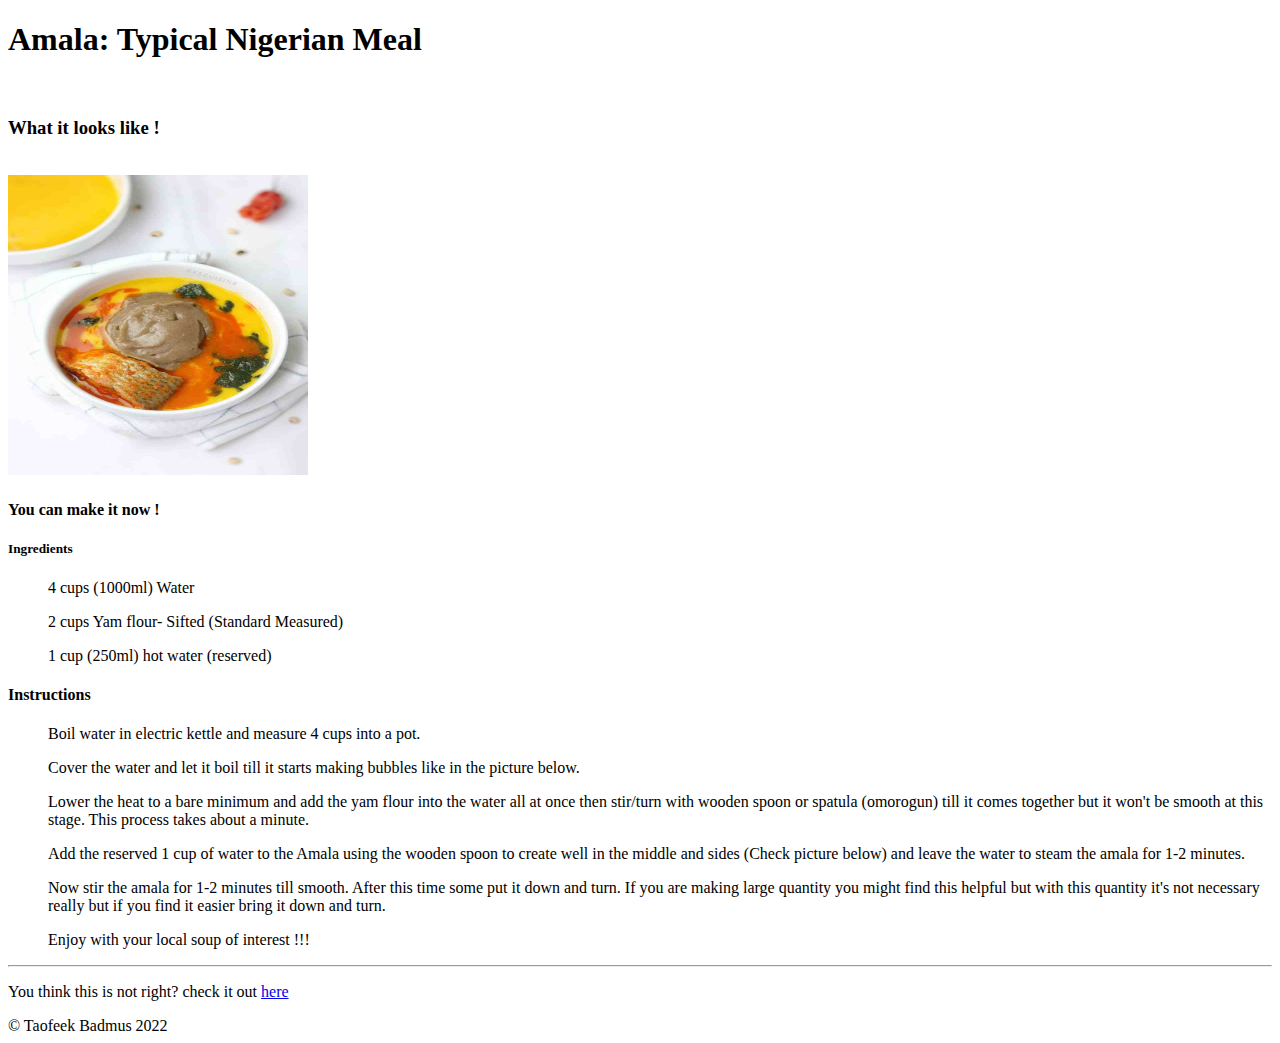
==== index.html @ 5ca3e59f "feat(Amala Recipe in HTML)" ====
<!DOCTYPE html>
<html lang="en">

<head>
    <meta charset="UTF-8">
    <meta http-equiv="X-UA-Compatible" content="IE=edge">
    <meta name="viewport" content="width=device-width, initial-scale=1.0">
    <title>Amala</title>
</head>

<body>
    <h1>Amala: Typical Nigerian Meal</h1>
    <br>
    <h3>What it looks like !</h3>
    <br>
    <img src="./img/Amala.jpeg" alt="Smooth and Fluffy" width="300" height="300">

    <h4>You can make it now !</h4>
    <h5>Ingredients </h5>
    <ul>4 cups (1000ml) Water</ul>
    <ul>2 cups Yam flour- Sifted (Standard Measured)</ul>
    <ul>1 cup (250ml) hot water (reserved)</ul>

    <h4>Instructions</h4>
    <ol>Boil water in electric kettle and measure 4 cups into a pot.</ol>
    <ol>Cover the water and let it boil till it starts making bubbles like in the picture below.</ol>
    <ol>Lower the heat to a bare minimum and add the yam flour into the water all at once then stir/turn with wooden spoon or spatula (omorogun) till it comes together but it won't be smooth at this stage. This process takes about a minute.</ol>
    <ol>Add the reserved 1 cup of water to the Amala using the wooden spoon to create well in the middle and sides (Check picture below) and leave the water to steam the amala for 1-2 minutes.</ol>
    <ol> Now stir the amala for 1-2 minutes till smooth. After this time some put it down and turn. If you are making large quantity you might find this helpful but with this quantity it's not necessary really but if you find it easier bring it down and turn.</ol>
    <ol>Enjoy with your local soup of interest !!!</ol>
    <hr>
    <p>You think this is not right? check it out <a href="https://kscuisine.com/how-to-make-lump-freeamala/">here</a>
    </p>
    <footer> &copy Taofeek Badmus 2022</footer>

</body>

</html>
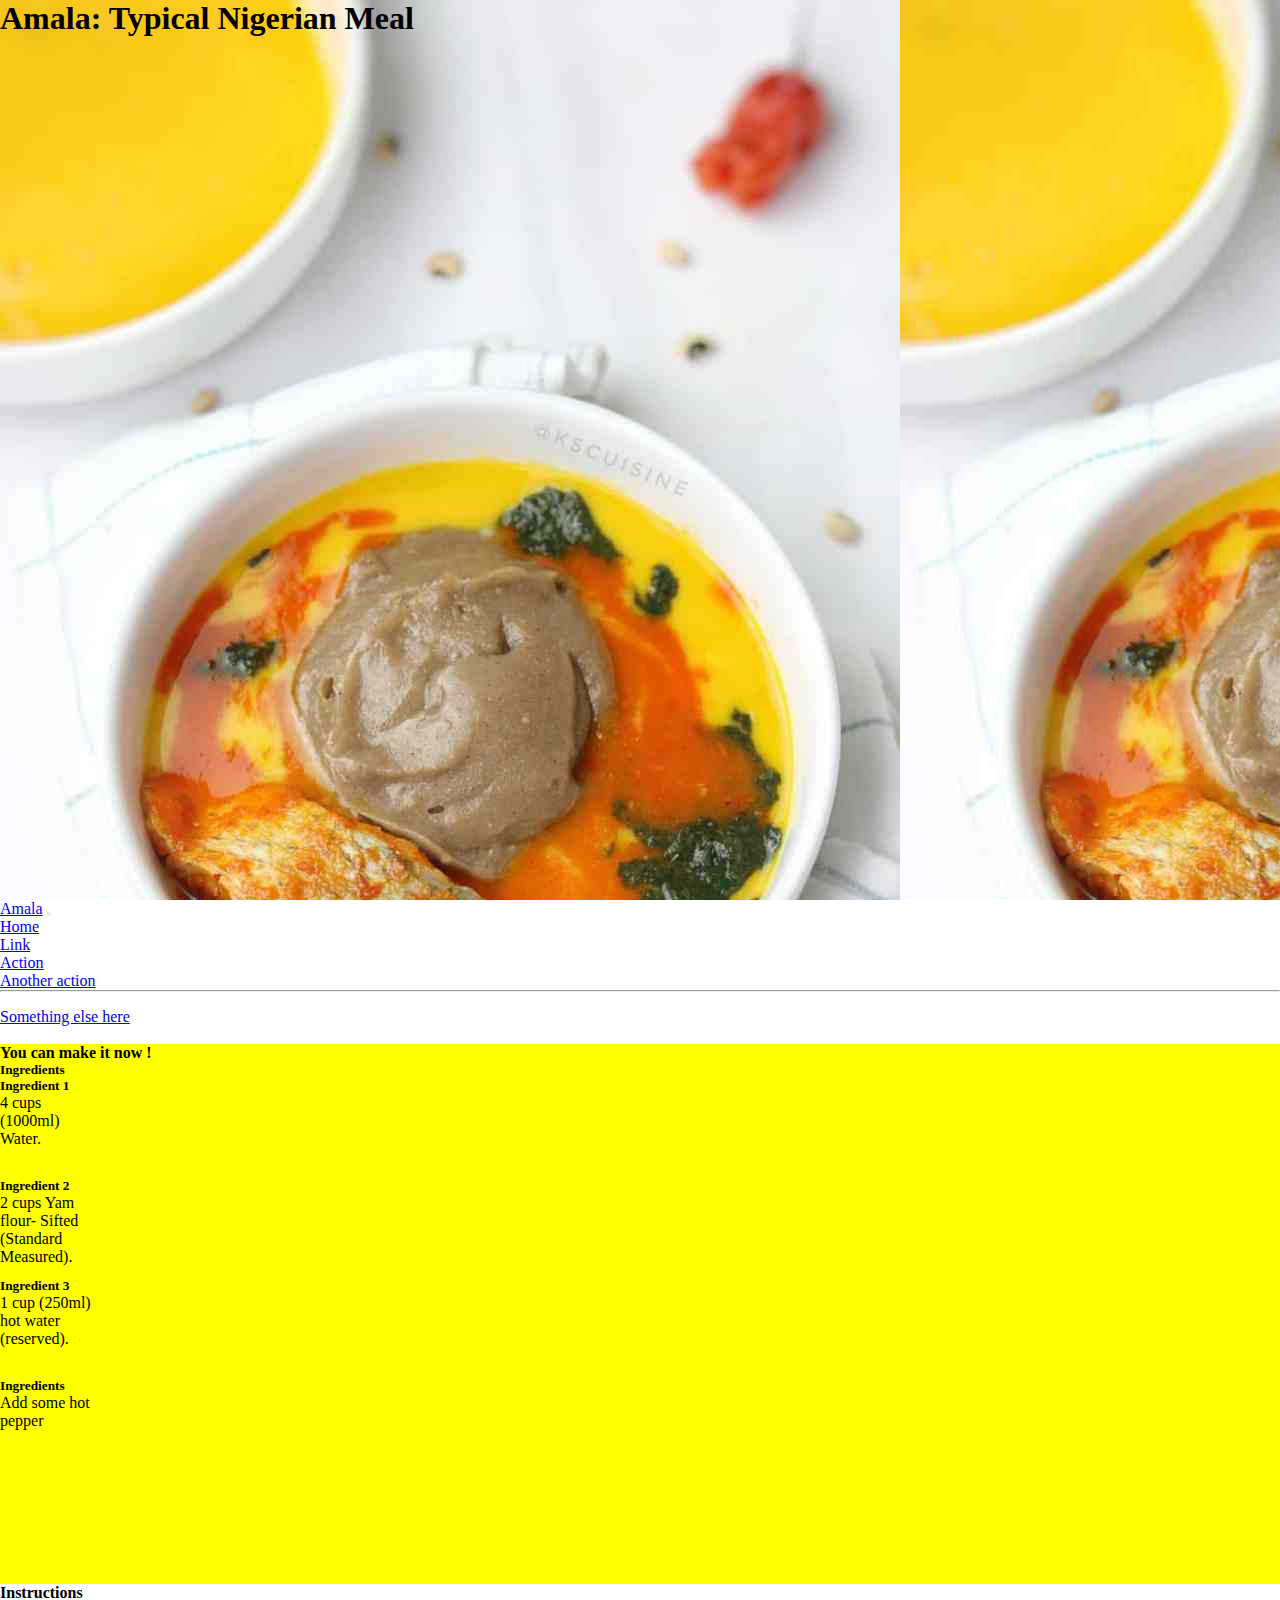
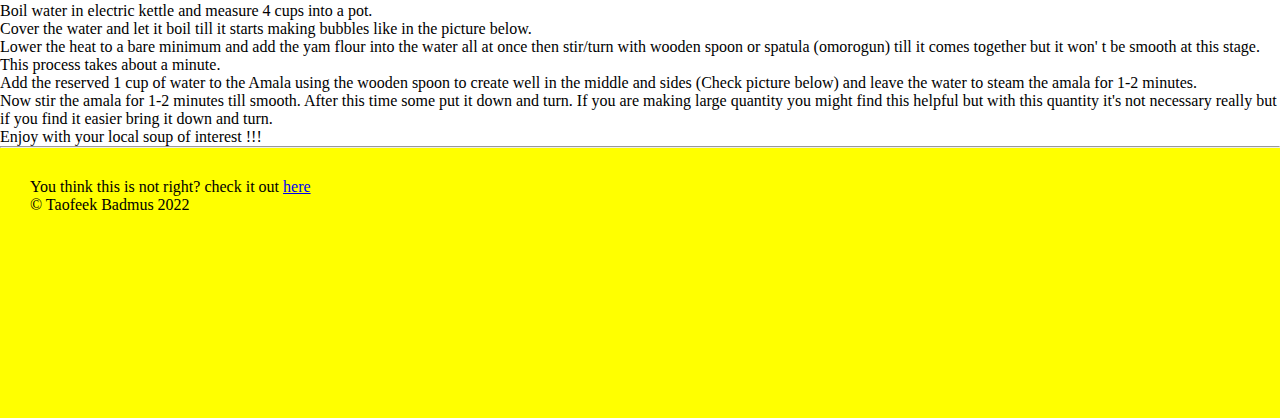
==== commit 1d9e189b: "Feature: CSS upgrade of the recipe html" ====
--- a/index.html
+++ b/index.html
@@ -5,33 +5,111 @@
     <meta charset="UTF-8">
     <meta http-equiv="X-UA-Compatible" content="IE=edge">
     <meta name="viewport" content="width=device-width, initial-scale=1.0">
+    <link href="https://cdn.jsdelivr.net/npm/bootstrap@5.0.2/dist/css/bootstrap.min.css" rel="stylesheet" integrity="sha384-EVSTQN3/azprG1Anm3QDgpJLIm9Nao0Yz1ztcQTwFspd3yD65VohhpuuCOmLASjC" crossorigin="anonymous">
+    <script defer src="https://cdn.jsdelivr.net/npm/bootstrap@5.0.2/dist/js/bootstrap.bundle.min.js" integrity="sha384-MrcW6ZMFYlzcLA8Nl+NtUVF0sA7MsXsP1UyJoMp4YLEuNSfAP+JcXn/tWtIaxVXM" crossorigin="anonymous"></script>
     <title>Amala</title>
+    <link rel="stylesheet" href="./css recipe/style.css">
 </head>
 
 <body>
-    <h1>Amala: Typical Nigerian Meal</h1>
+    <div class="container-fluid">
+        <header class="row jumbotron jumbotron1 #fontis">
+            <div class="d-flex align-items-center justify-content-center text-dark">
+                <h1>Amala: Typical Nigerian Meal</h1>
+            </div>
+        </header>
+
+        <!-- Navigation Bar -->
+        <nav class=" navbar navbar-expand-lg fixed-top navbar-light bg-faded text-white-50 " id="fontis ">
+            <div class="container-fluid ">
+                <a class="navbar-brand " href="# ">Amala</a>
+                <button class="navbar-toggler " type="button " data-bs-toggle="collapse " data-bs-target="#navbarNav " aria-controls="navbarNav " aria-expanded="false " aria-label="Toggle navigation ">
+                <span class="navbar-toggler-icon "></span>
+              </button>
+                <div class="collapse navbar-collapse " id="navbarNav ">
+                    <ul class="navbar-nav ">
+                        <li class="nav-item ">
+                            <a class="nav-link active " aria-current="page " href="# ">Home</a>
+                        </li>
+                        <li class="nav-item dropdown ">
+                            <a class="nav-link dropdown-toggle " href="# " id="navbarScrollingDropdown " role="button " data-bs-toggle="dropdown " aria-expanded="false ">
+                              Link
+                            </a>
+                            <ul class="dropdown-menu " aria-labelledby="navbarScrollingDropdown ">
+                                <li><a class="dropdown-item " href="# ">Action</a></li>
+                                <li><a class="dropdown-item " href="# ">Another action</a></li>
+                                <li>
+                                    <hr class="dropdown-divider ">
+                                </li>
+                                <li><a class="dropdown-item " href="# ">Something else here</a></li>
+                            </ul>
+                        </li>
+                    </ul>
+                </div>
+            </div>
+        </nav>
+    </div>
     <br>
-    <h3>What it looks like !</h3>
-    <br>
-    <img src="./img/Amala.jpeg" alt="Smooth and Fluffy" width="300" height="300">
 
-    <h4>You can make it now !</h4>
-    <h5>Ingredients </h5>
-    <ul>4 cups (1000ml) Water</ul>
-    <ul>2 cups Yam flour- Sifted (Standard Measured)</ul>
-    <ul>1 cup (250ml) hot water (reserved)</ul>
+    <div class="container-fluid mb-3 bg-color">
+        <div>
+            <h4 class="text-center">You can make it now !</h4>
+            <h5 class="text-center">Ingredients </h5>
+        </div>
+        <div class="row border-2">
+            <div class="col">
+                <div class="card w-50 h-100">
+                    <div class="card-body">
+                        <h5 class="card-title">Ingredient 1</h5>
+                        <p class="card-text">4 cups (1000ml) Water.</p>
+                    </div>
+                </div>
+            </div>
+            <div class="col ">
+                <div class="card w-50 h-100">
+                    <div class="card-body">
+                        <h5 class="card-title">Ingredient 2</h5>
+                        <p class="card-text">2 cups Yam flour- Sifted (Standard Measured).</p>
+                    </div>
+                </div>
+            </div>
+            <div class="col ">
+                <div class="card w-50 h-100">
+                    <div class="card-body ">
+                        <h5 class="card-title">Ingredient 3</h5>
+                        <p class="card-text"> 1 cup (250ml) hot water (reserved).</p>
+                    </div>
+                </div>
+            </div>
+            <div class="col ">
+                <div class="card w-50 h-100">
+                    <div class="card-body">
+                        <h5 class="card-title">Ingredients</h5>
+                        <p class="card-text">Add some hot pepper</p>
+                    </div>
+                </div>
+            </div>
+        </div>
 
-    <h4>Instructions</h4>
-    <ol>Boil water in electric kettle and measure 4 cups into a pot.</ol>
-    <ol>Cover the water and let it boil till it starts making bubbles like in the picture below.</ol>
-    <ol>Lower the heat to a bare minimum and add the yam flour into the water all at once then stir/turn with wooden spoon or spatula (omorogun) till it comes together but it won't be smooth at this stage. This process takes about a minute.</ol>
-    <ol>Add the reserved 1 cup of water to the Amala using the wooden spoon to create well in the middle and sides (Check picture below) and leave the water to steam the amala for 1-2 minutes.</ol>
-    <ol> Now stir the amala for 1-2 minutes till smooth. After this time some put it down and turn. If you are making large quantity you might find this helpful but with this quantity it's not necessary really but if you find it easier bring it down and turn.</ol>
-    <ol>Enjoy with your local soup of interest !!!</ol>
-    <hr>
-    <p>You think this is not right? check it out <a href="https://kscuisine.com/how-to-make-lump-freeamala/">here</a>
-    </p>
-    <footer> &copy Taofeek Badmus 2022</footer>
+    </div>
+
+    <ul</ul>
+        <ul></ul>
+        <ul></ul>
+
+        <h4>Instructions</h4>
+        <ol>Boil water in electric kettle and measure 4 cups into a pot.</ol>
+        <ol>Cover the water and let it boil till it starts making bubbles like in the picture below.</ol>
+        <ol>Lower the heat to a bare minimum and add the yam flour into the water all at once then stir/turn with wooden spoon or spatula (omorogun) till it comes together but it won' t be smooth at this stage. This process takes about a minute.</ol>
+        <ol>Add the reserved 1 cup of water to the Amala using the wooden spoon to create well in the middle and sides (Check picture below) and leave the water to steam the amala for 1-2 minutes.</ol>
+        <ol> Now stir the amala for 1-2 minutes till smooth. After this time some put it down and turn. If you are making large quantity you might find this helpful but with this quantity it's not necessary really but if you find it easier bring it down and
+            turn.
+        </ol>
+        <ol>Enjoy with your local soup of interest !!!</ol>
+        <hr>
+        <footer class="text-center footer_recipe">
+            <p>You think this is not right? check it out <a href="https://kscuisine.com/how-to-make-lump-freeamala/ ">here</a>
+            </p> &copy Taofeek Badmus 2022</footer>
 
 </body>
 
--- a/css recipe/style.css
+++ b/css recipe/style.css
@@ -0,0 +1,50 @@
+* {
+    margin: 0;
+    padding: 0;
+    box-sizing: border-box
+}
+
+.jumbotron1 {
+    background-image: url("../img/Amala.jpeg");
+    background-image: 100%;
+    height: 100vh;
+    background-repeat: none;
+}
+
+.card {
+    border-radius: 10px;
+    width: 100px;
+    height: 100px;
+    animation-name: anime;
+    animation-duration: 10s;
+    animation-direction: normal;
+    animation-timing-function: ease-in;
+    animation-iteration-count: infinite;
+}
+
+@keyframes anime {
+    0% {
+        transform: rotate(0);
+    }
+    100% {
+        transform: rotate(360deg);
+    }
+}
+
+
+}
+#fontis {
+    font-family: Verdana, Geneva, Tahoma, sans-serif;
+    font-size: 18px;
+}
+.bg-color {
+    background-color: yellow;
+    width: 100%;
+    height: 60vh;
+}
+.footer_recipe {
+    background-color: yellow;
+    width: 100%;
+    height: 30vh;
+    padding: 30px;
+}